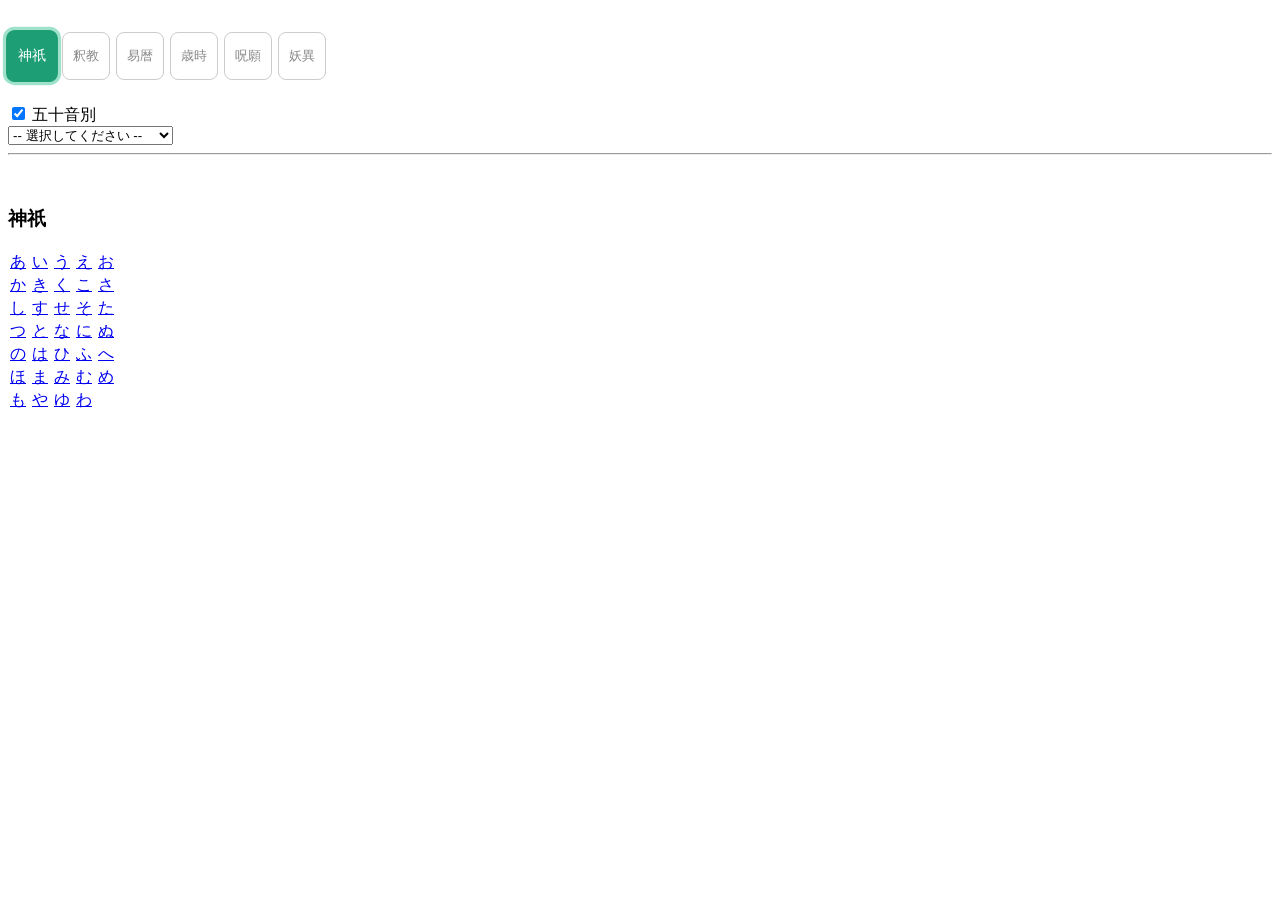
==== index.html @ 1fd6e5f3 "1st commit" ====
<!DOCTYPE html>
<html lang="ja">
	<head>
		<meta charset="UTF-8">
		<title>SmartPad</title>
		<link rel="shortcut icon" href="./cyanKiwiBird.png">
		<meta name="viewport" content="width=device-width, initial-scale=1, minimum-scale=1, maximum-scale=1, user-scalable=no">
		<link rel="stylesheet" href="./zokushin.css">
	</head>
	<body>
		<div class="wrap">
			<div class="seg-size-row" id="g1">
				<button class="seg-size-btn active" onclick="pick(this)">神祇</button>
				<button class="seg-size-btn" onclick="pick(this)">釈教</button>
				<button class="seg-size-btn" onclick="pick(this)">易暦</button>
				<button class="seg-size-btn" onclick="pick(this)">歳時</button>
				<button class="seg-size-btn" onclick="pick(this)">呪願</button>
				<button class="seg-size-btn" onclick="pick(this)">妖異</button>
			</div>
		</div>
		<div class="checkbox-wrap">
			<input type="checkbox" id="CHECKBOX" checked onclick="check()">
			<label for="CHECKBOX">五十音別</label>
		</div>
		<select id="INFO" onchange="openFrame(this.value)">
			<option value="0">-- 選択してください --</option>
			<option value="4">序</option>
			<option value="5">凡例</option>
			<option value="214">柳多留その他刊行年代表</option>
			<option value="215">雑俳刊行年代表</option>
			<option value="216">奥付</option>
		</select>
		<hr>
		<div id="OUTAREA" class="wrap"></div>

		<script src="./assets/zokushinData.js"></script>
		<script src="./scripts/zokushinMain.js"></script>

	</body>
</html>
---- zokushin.css ----
* { box-sizing: border-box; margin: 3; padding: 0; }

.wrap { padding: 1.5rem 0; max-width: 520px; }

.seg-size-row { display: flex; gap: 6px; }

.seg-size-btn {
	width: 48px; height: 48px;
	display: flex; align-items: center; justify-content: center;
	border-radius: 8px;
	border: 0.5px solid #ccc;
	background: white;
	font-size: 13px; font-weight: 500;
	color: #888;
	cursor: pointer;
	transition: border-color 0.12s, background 0.12s, color 0.12s,
		box-shadow 0.12s, transform 0.1s;
	position: relative;
}

.seg-size-btn:hover:not(.active):not(.disabled) {
	border-color: #1D9E75;
	color: #1D9E75;
}

.seg-size-btn:active:not(.disabled) {
	transform: scale(0.95);
}

.seg-size-btn.active {
	background: #1D9E75;
	border-color: #1D9E75;
	color: white;
	box-shadow: 0 0 0 3px #9FE1CB;
	transform: scale(1.08);
	z-index: 1;
}

.seg-size-btn.disabled {
	opacity: 0.35;
	cursor: not-allowed;
	text-decoration: line-through;
}
@media (max-width: 768px) {
	.seg-size-btn {
		font-size: 120%;
	}
	.wrap {
		font-size: 120%;
	}
	.checkbox-wrap label{
		font-size: 120%;
	}
}
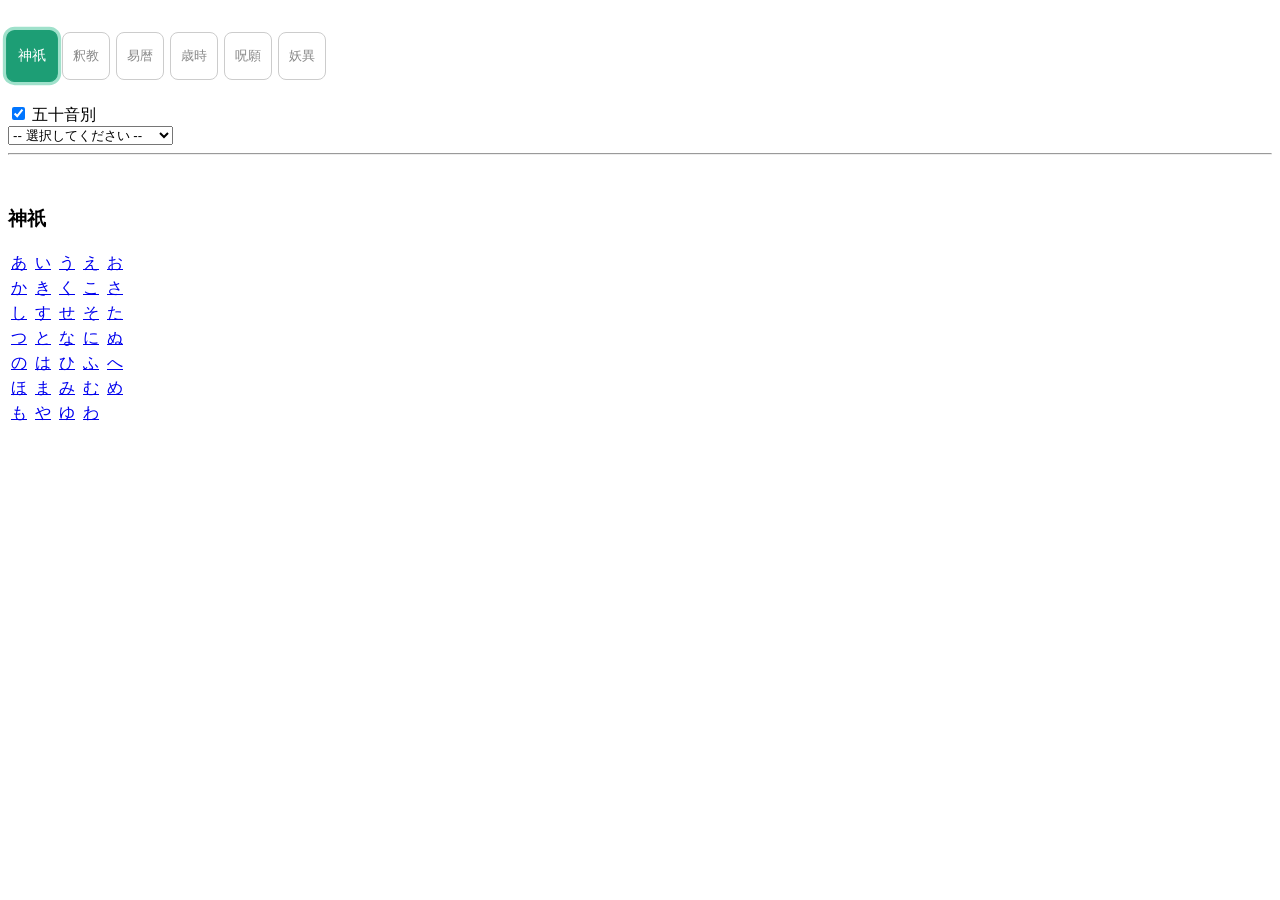
==== commit 8040595d: "Cosmetic changes" ====
--- a/index.html
+++ b/index.html
@@ -31,7 +31,7 @@
 			<option value="216">奥付</option>
 		</select>
 		<hr>
-		<div id="OUTAREA" class="wrap"></div>
+		<div id="OUTAREA" class="divwrap"></div>
 
 		<script src="./assets/zokushinData.js"></script>
 		<script src="./scripts/zokushinMain.js"></script>
--- a/zokushin.css
+++ b/zokushin.css
@@ -1,6 +1,14 @@
-* { box-sizing: border-box; margin: 3; padding: 0; }
+* { box-sizing: border-box; margin: 5; padding: 5; }
 
-.wrap { padding: 1.5rem 0; max-width: 520px; }
+.wrap { 
+	padding: 1.5rem 0;
+	max-width: 520px;
+}
+
+.divwrap { 
+	padding: 1.5rem 0;
+	width: 100%;
+}
 
 .seg-size-row { display: flex; gap: 6px; }
 
@@ -48,6 +56,9 @@
 	.wrap {
 		font-size: 120%;
 	}
+	.divwrap {
+		font-size: 120%;
+	}
 	.checkbox-wrap label{
 		font-size: 120%;
 	}
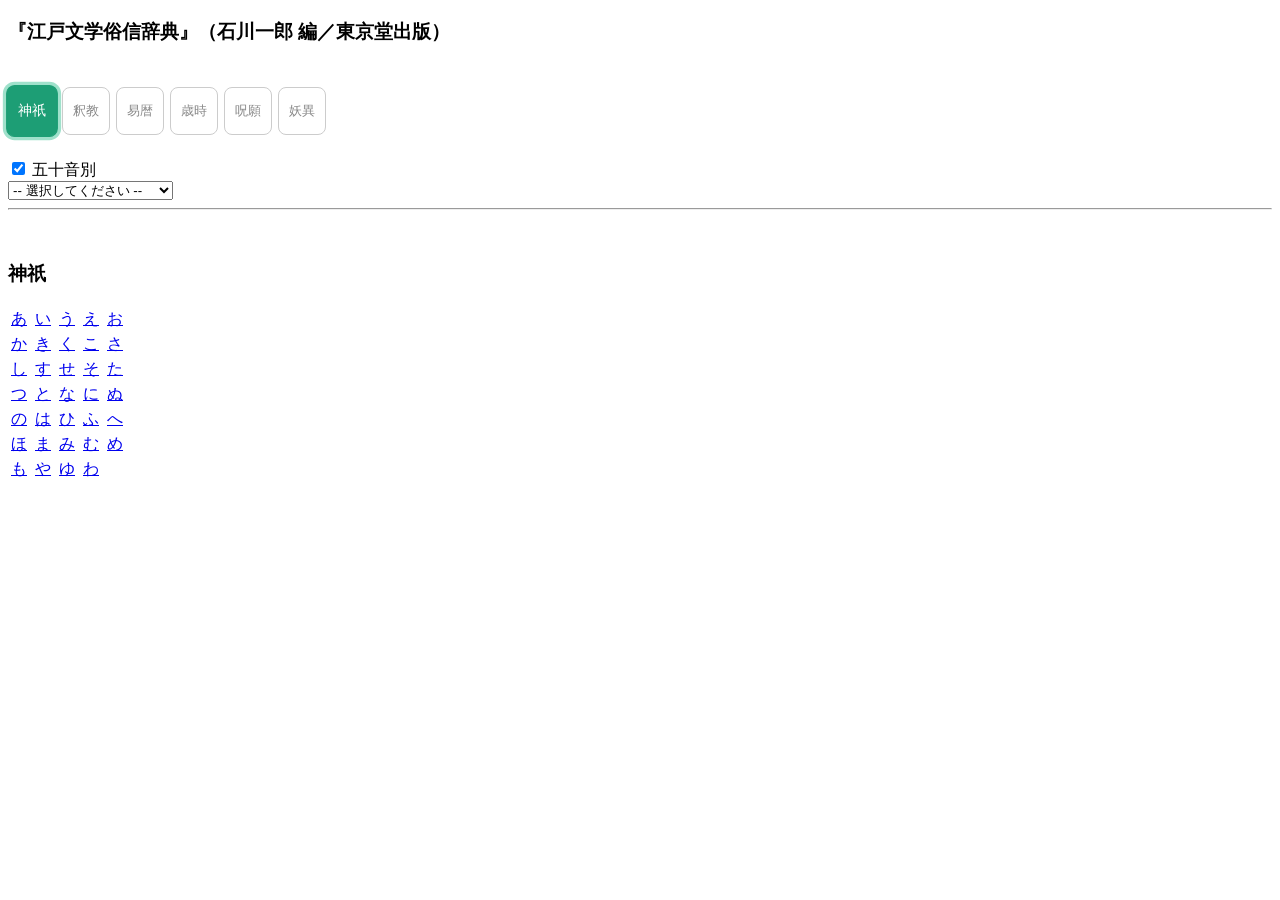
==== commit acad3718: "set title" ====
--- a/index.html
+++ b/index.html
@@ -8,6 +8,7 @@
 		<link rel="stylesheet" href="./zokushin.css">
 	</head>
 	<body>
+		<h3>『江戸文学俗信辞典』（石川一郎 編／東京堂出版）</h3>
 		<div class="wrap">
 			<div class="seg-size-row" id="g1">
 				<button class="seg-size-btn active" onclick="pick(this)">神祇</button>
@@ -22,7 +23,7 @@
 			<input type="checkbox" id="CHECKBOX" checked onclick="check()">
 			<label for="CHECKBOX">五十音別</label>
 		</div>
-		<select id="INFO" onchange="openFrame(this.value)">
+		<select id="INFO" onchange="openFrame(this.value, '典拠'+this.value)">
 			<option value="0">-- 選択してください --</option>
 			<option value="4">序</option>
 			<option value="5">凡例</option>
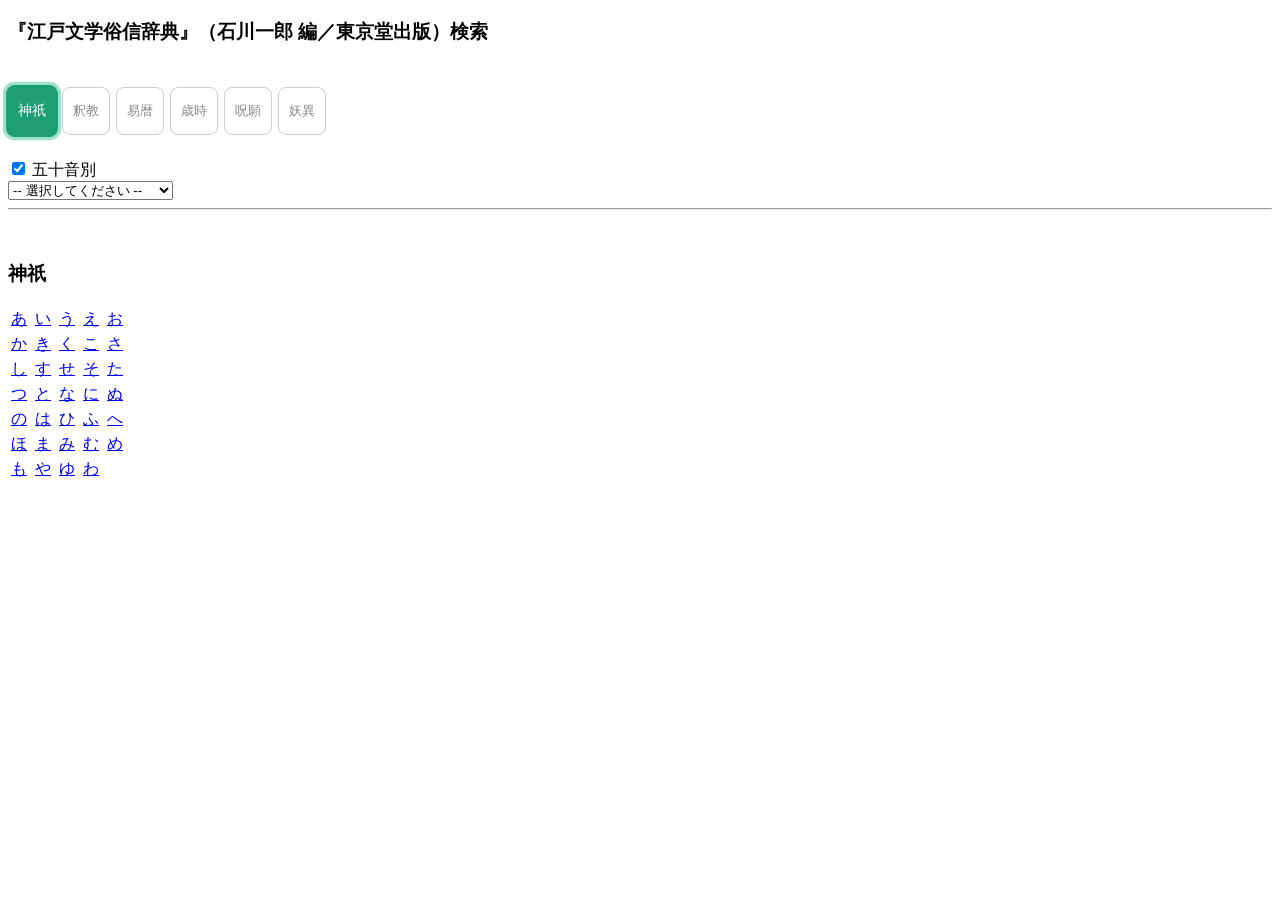
==== commit 262ca49a: "Update index.html" ====
--- a/index.html
+++ b/index.html
@@ -2,13 +2,13 @@
 <html lang="ja">
 	<head>
 		<meta charset="UTF-8">
-		<title>SmartPad</title>
+		<title>江戸文学俗信辞典検索</title>
 		<link rel="shortcut icon" href="./cyanKiwiBird.png">
 		<meta name="viewport" content="width=device-width, initial-scale=1, minimum-scale=1, maximum-scale=1, user-scalable=no">
 		<link rel="stylesheet" href="./zokushin.css">
 	</head>
 	<body>
-		<h3>『江戸文学俗信辞典』（石川一郎 編／東京堂出版）</h3>
+		<h3>『江戸文学俗信辞典』（石川一郎 編／東京堂出版）検索</h3>
 		<div class="wrap">
 			<div class="seg-size-row" id="g1">
 				<button class="seg-size-btn active" onclick="pick(this)">神祇</button>
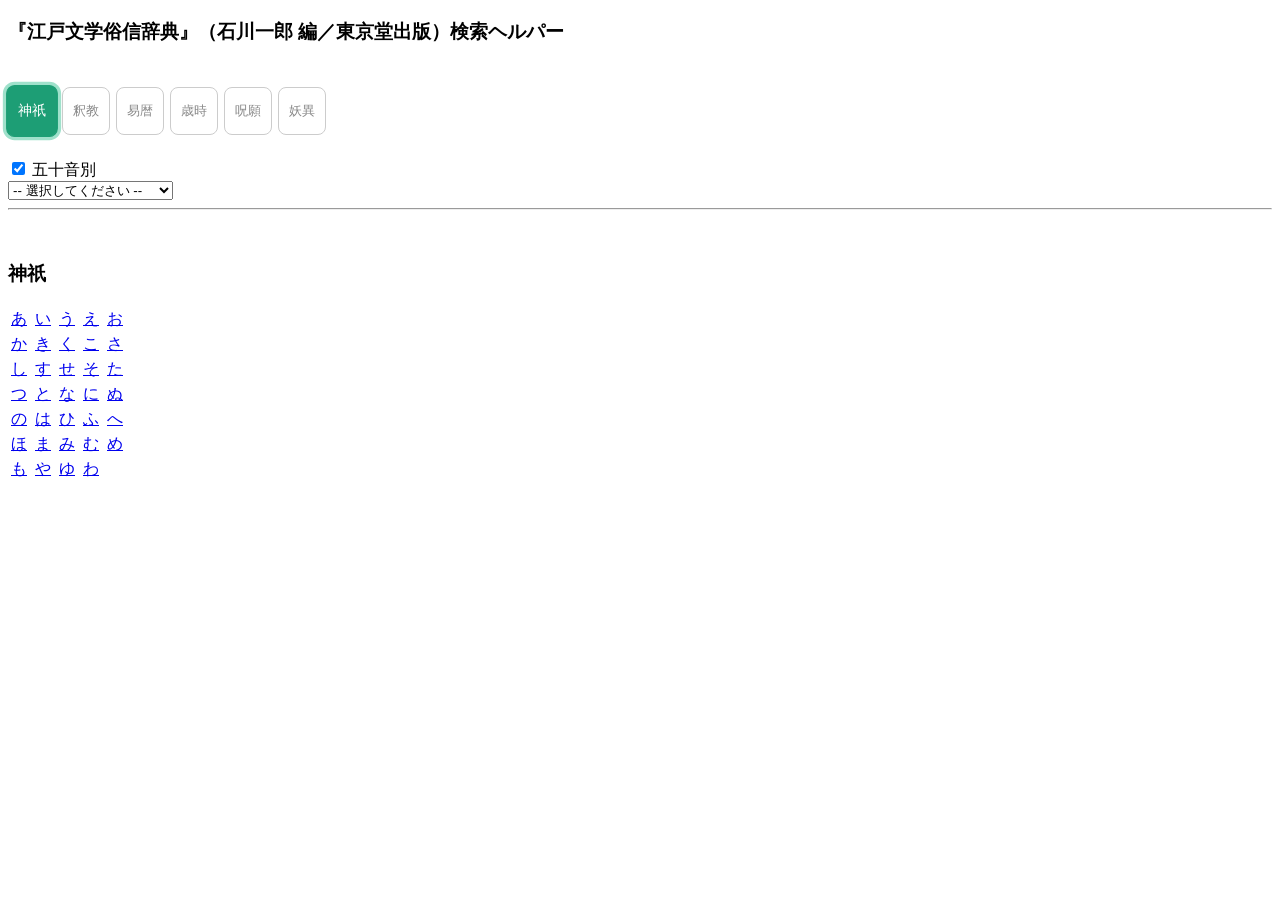
==== commit 18639018: "Update index.html" ====
--- a/index.html
+++ b/index.html
@@ -8,7 +8,7 @@
 		<link rel="stylesheet" href="./zokushin.css">
 	</head>
 	<body>
-		<h3>『江戸文学俗信辞典』（石川一郎 編／東京堂出版）検索</h3>
+		<h3>『江戸文学俗信辞典』（石川一郎 編／東京堂出版）検索ヘルパー</h3>
 		<div class="wrap">
 			<div class="seg-size-row" id="g1">
 				<button class="seg-size-btn active" onclick="pick(this)">神祇</button>
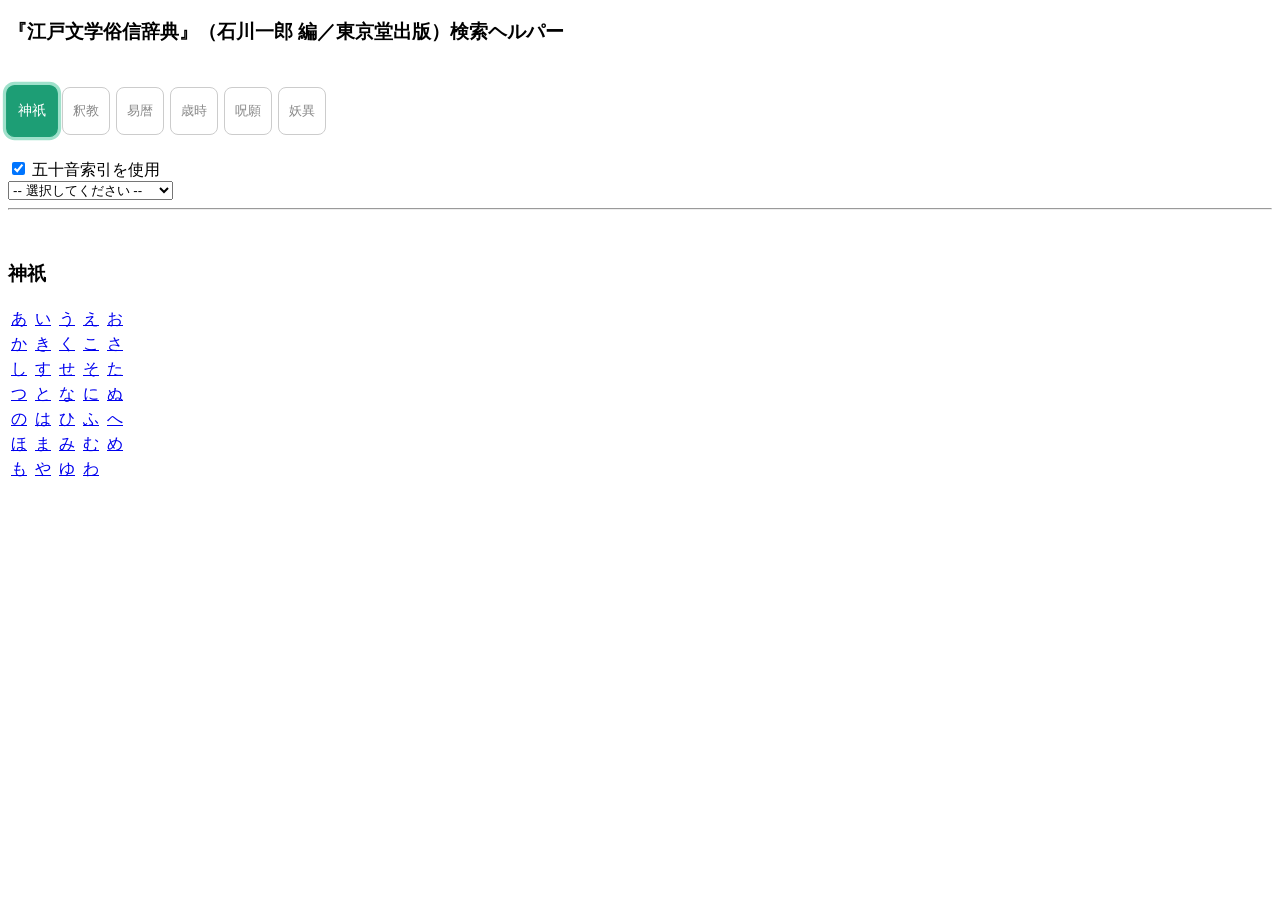
==== commit 6534d199: "Update index.html" ====
--- a/index.html
+++ b/index.html
@@ -21,7 +21,7 @@
 		</div>
 		<div class="checkbox-wrap">
 			<input type="checkbox" id="CHECKBOX" checked onclick="check()">
-			<label for="CHECKBOX">五十音別</label>
+			<label for="CHECKBOX">五十音索引を使用</label>
 		</div>
 		<select id="INFO" onchange="openFrame(this.value, '典拠'+this.value)">
 			<option value="0">-- 選択してください --</option>
